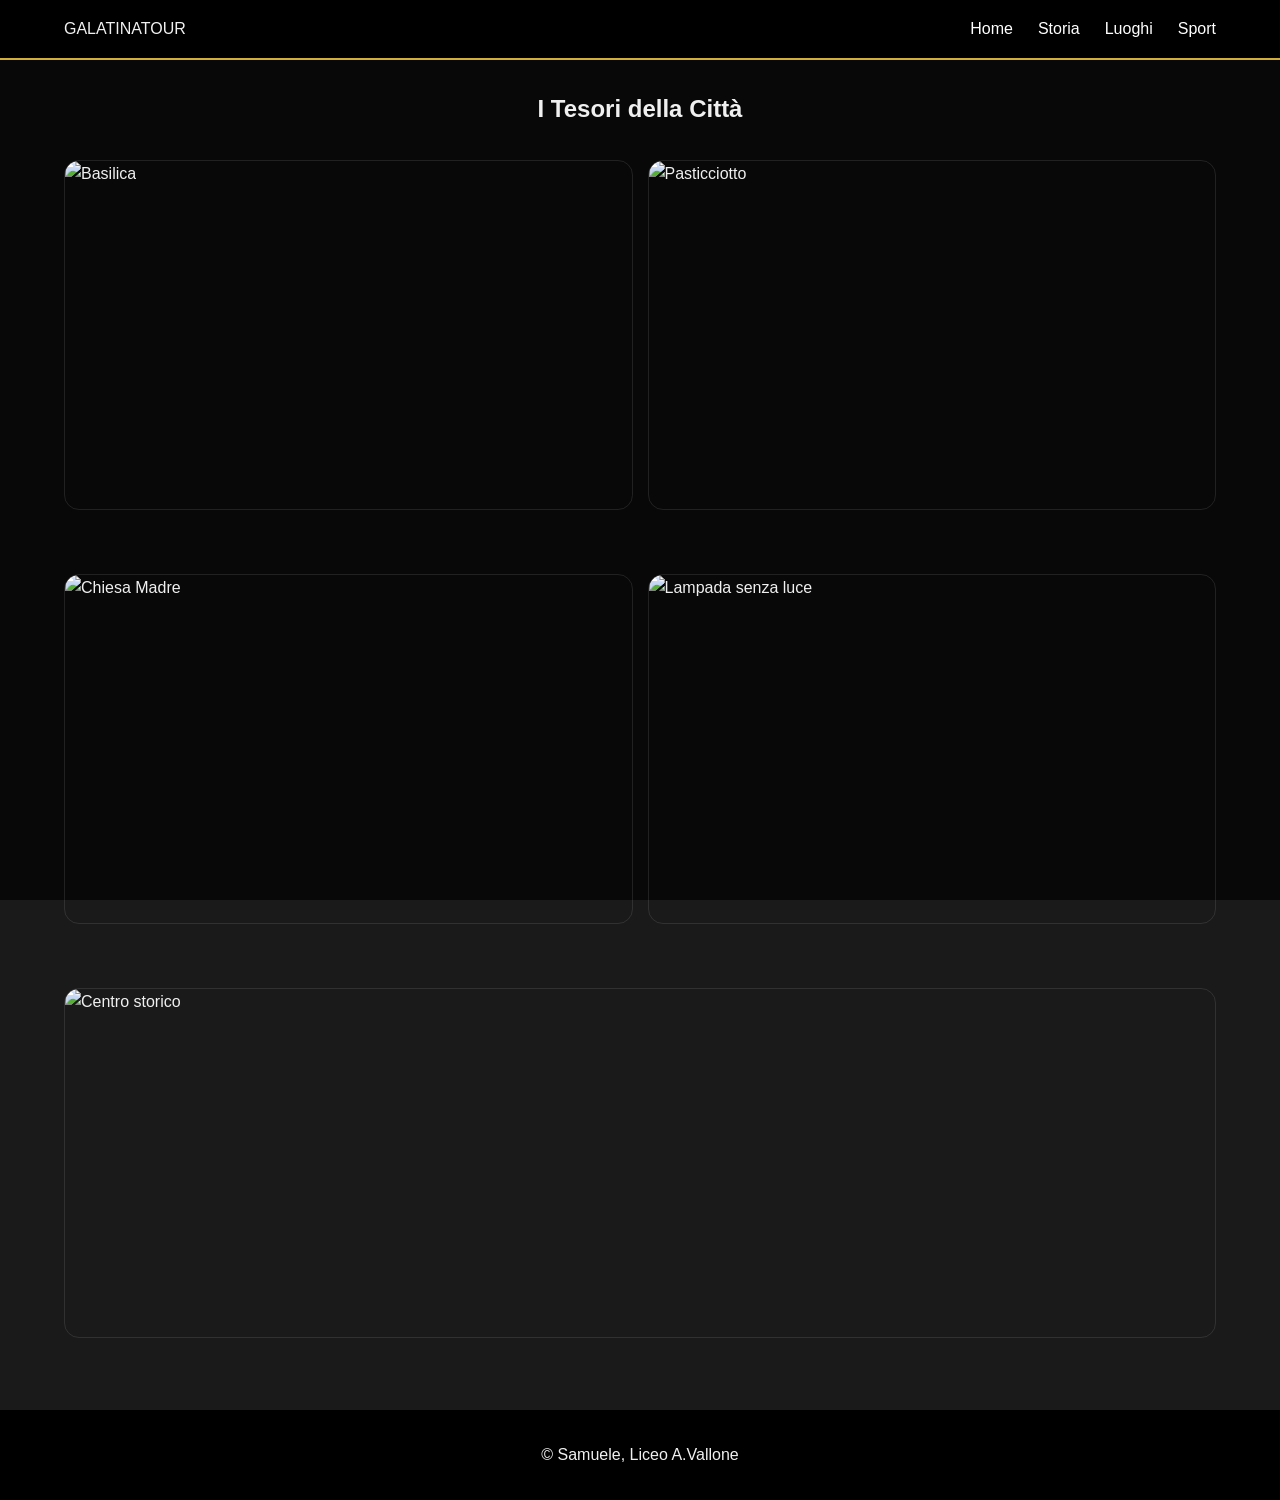
==== luoghi.html @ 893e4319 "Add files via upload" ====
<!DOCTYPE html>
<html lang="it">
<head>
    <meta charset="UTF-8">
    <title>Cosa Vedere</title>
    <link rel="stylesheet" href="style.css">
</head>
<body>
    <header>
        <nav class="navbar"><div class="logo">GALATINA<span>TOUR</span></div>
        <ul class="nav-links">
            <li><a href="index.html">Home</a></li>
            <li><a href="storia.html">Storia</a></li>
            <li><a href="luoghi.html" class="active">Luoghi</a></li>
            <li><a href="sport.html">Sport</a></li>
        </ul></nav>
    </header>
    <main>
        <h2 style="text-align:center; margin-top:30px;">I Tesori della Città</h2>
        <section class="luoghi-grid">
            <div class="luogo-card">
                <img src="https://www.emotionrit.it/wp-content/uploads/2022/08/Gli-affreschi-a-Galatina.jpeg" alt="Basilica">
                <div class="overlay"><h3>Basilica di S. Caterina</h3><p>Un capolavoro di affreschi.</p></div>
            </div>
            <div class="luogo-card">
                <img src="https://www.latitudeslife.com/wp-content/uploads/pasticceria-ascalone.jpg" alt="Pasticciotto">
                <div class="overlay"><h3>Pasticceria Ascalone</h3><p>Dove tutto ebbe inizio.</p></div>
            </div>
        </section>
        <section class="luoghi-grid">
            <div class="luogo-card">
                <img src="https://tse3.mm.bing.net/th/id/OIP.j9cb5SMoNh71-SUy8YPGtAHaE7?rs=1&pid=ImgDetMain&o=7&rm=3" alt="Chiesa Madre">
                <div class="overlay"><h3>Chiesa Madre</h3><p>L'iconica, dedicata ai Santi Pietro e Paolo.</p></div>
            </div>
            <div class="luogo-card">
                <img src="https://tse2.mm.bing.net/th/id/OIP.QCCE11rVPqHprn_aUeMpGgHaFj?rs=1&pid=ImgDetMain&o=7&rm=3" alt="Lampada senza luce">
                <div class="overlay"><h3>Lampada senza luce</h3><p>La celebre "Pupa".</p></div>
            </div>
        </section>
        <section class="luoghi-grid">
            <div class="luogo-card">
                <img src="https://www.civitatis.com/f/italia/galatina/galatina.jpg" alt="Centro storico">
                <div class="overlay"><h3>Centro storico</h3><p>Addentrati in uno dei borghi più speciali della provincia.</p></div>
            </div>
        </section>
    </main>
    <footer><p>&copy; Samuele, Liceo A.Vallone</p></footer>
</body>
</html>
---- style.css ----
/*1. VARIABILI E CONFIGURAZIONE (Le tue "Costanti")*/
:root {
    --primary: #d4af37;    /*Oro barocco*/
    --accent: #ff4757;     /*Rosso sportivo*/
    --bg-dark: #0f0f0f;
    --glass: rgba(255, 255, 255, 0.1);
    --text: #f0f0f0;
    --transition: all 0.3s ease;
}

/*Reset & Base*/
* {
    margin: 0;
    padding: 0;
    box-sizing: border-box;
}

body {
    font-family: 'Poppins', sans-serif;
    background: #1a1a1a;
    background-image: linear-gradient(rgba(0,0,0,0.7), rgba(0,0,0,0.7)), 
                      url('https://www.civitatis.com/f/italia/galatina/galatina.jpg');
    background-attachment: fixed;
    background-size: cover;
    color: var(--text);
    line-height: 1.6;
}

/*2. ELEMENTI GLOBALI (Link, Bottoni, Footer)*/
a {
    color: var(--primary);
    text-decoration: none;
    transition: var(--transition);
    font-weight: 500;
}

a:hover {
    color: white;
    text-shadow: 0 0 10px var(--primary);
}

.btn {
    display: inline-block;
    padding: 10px 20px;
    background: var(--primary);
    color: #000;
    border-radius: 5px;
    margin-top: 15px;
    font-weight: bold;
}

footer {
    text-align: center;
    padding: 2rem;
    background: #000;
    margin-top: 40px;
}

/*3. HEADER E NAVBAR*/
header {
    background: rgba(0,0,0,0.9);
    padding: 1rem 5%;
    position: sticky;
    top: 0;
    z-index: 1000;
    border-bottom: 2px solid var(--primary);
}

.navbar {
    display: flex;
    justify-content: space-between;
    align-items: center;
}

.nav-links {
    display: flex;
    list-style: none;
}

.nav-links li a {
    color: white;
    margin-left: 25px;
}

.nav-links li a:hover, .active {
    color: var(--primary);
}

.back-link {
    color: var(--primary);
    font-weight: bold;
}

/*4. Card e Griglie*/
.card {
    background: var(--glass);
    padding: 20px;
    border-radius: 15px;
    backdrop-filter: blur(5px);
    transition: var(--transition);
    border: 1px solid rgba(255,255,255,0.1);
}

.card:hover {
    transform: translateY(-5px);
    border-color: var(--primary);
}

/*5. LAYOUT PAGINE SPECIFICHE*/

/*Home*/
.grid-container {
    display: grid;
    grid-template-columns: repeat(auto-fit, minmax(300px, 1fr));
    gap: 2rem;
    padding: 3rem 10%;
}

/*Storia*/
.storia-container {
    max-width: 900px;
    margin: 40px auto;
    background: var(--glass);
    padding: 40px;
    border-radius: 20px;
    backdrop-filter: blur(10px);
}

.drop-cap::first-letter {
    float: left;
    font-size: 70px;
    color: var(--primary);
    font-family: serif;
    margin-right: 10px;
    line-height: 1;
}

/*Luoghi*/
.luoghi-grid {
    display: grid;
    grid-template-columns: repeat(auto-fit, minmax(300px, 1fr));
    gap: 15px;
    padding: 2rem 5%;
}

.luogo-card {
    position: relative;
    height: 350px;
    border-radius: 15px;
    overflow: hidden;
    border: 1px solid rgba(255,255,255,0.1);
}

.luogo-card img {
    width: 100%;
    height: 100%;
    object-fit: cover;
    transition: 0.5s;
}

.overlay {
    position: absolute;
    bottom: 0;
    background: linear-gradient(transparent, black);
    width: 100%;
    padding: 20px;
    transform: translateY(50px);
    transition: 0.5s;
    opacity: 0;
}

.luogo-card:hover .overlay {
    transform: translateY(0);
    opacity: 1;
}

.luogo-card:hover img {
    transform: scale(1.1);
}

/*Sport E Sidebar*/
.sport-flex {
    display: flex;
    gap: 30px;
    padding: 2rem 5%;
    flex-wrap: wrap;
}

.main-news {
    flex: 2;
    background: var(--glass);
    padding: 25px;
    border-radius: 15px;
}

.sidebar-stats {
    flex: 1;
    background: #222;
    padding: 25px;
    border-radius: 15px;
    border-top: 5px solid var(--accent);
}

.sidebar-stats h3 {
    color: var(--primary);
    margin-bottom: 15px;
    text-transform: uppercase;
}

.sidebar-stats a {
    display: block;
    padding: 10px 15px;
    margin-bottom: 8px;
    background: rgba(255, 255, 255, 0.05);
    border-radius: 8px;
    border-left: 0 solid var(--accent);
}

.sidebar-stats a:hover {
    background: rgba(255, 255, 255, 0.1);
    padding-left: 20px;
    border-left: 4px solid var(--accent);
    color: white;
}

/*6. SEZIONE GIOCATORI E DETTAGLIO*/

/*Griglia Roster*/
.player-grid {
    display: grid;
    grid-template-columns: repeat(auto-fit, minmax(280px, 1fr));
    gap: 30px;
    padding: 20px;
}

.player-card {
    background: var(--glass);
    border-radius: 20px;
    overflow: hidden;
    transition: 0.4s cubic-bezier(0.175, 0.885, 0.32, 1.275);
    border: 1px solid rgba(255,255,255,0.1);
}

.player-image {
    height: 350px;
    overflow: hidden;
}

.player-image img {
    width: 100%;
    height: 100%;
    object-fit: cover;
    transition: 0.5s;
}

.player-card:hover {
    transform: scale(1.03);
    border-color: var(--primary);
    box-shadow: 0 10px 30px rgba(0,0,0,0.5);
}

.player-card:hover img {
    transform: scale(1.1);
}

.player-info { padding: 20px; text-align: center; }
.player-info .number { color: var(--primary); font-weight: bold; font-size: 1.5rem; }

/*Dettaglio Giocatore*/
.player-detail-container { padding: 50px 10%; }

.detail-flex {
    display: flex;
    align-items: flex-start; /* Allineamento in alto risolto */
    gap: 50px;
    flex-wrap: wrap;
    margin-top: 20px;
}

.detail-image {
    flex: 0 0 350px;
    position: sticky;
    top: 100px;
    border-radius: 20px;
    overflow: hidden;
    border: 3px solid var(--primary);
}

.detail-image img {
    width: 100%;
    display: block;
}

.detail-content { flex: 2; min-width: 300px; }
.detail-content h1 span { color: var(--primary); }

.title-section h1 {
    font-size: 3rem;
    line-height: 1;
    margin-bottom: 10px;
}

.stats-box { 
    display: flex; 
    gap: 20px; 
    margin: 25px 0; 
    background: rgba(212, 175, 55, 0.1); 
    padding: 20px; 
    border-radius: 10px;
}

.stat span { 
    display: block; 
    font-size: 0.9rem; 
    color: var(--primary); 
    text-transform: uppercase; 
}

.video-slot video {
    width: 100%;
    height: 100%;
    object-fit: cover;
    border-radius: 10px;
}
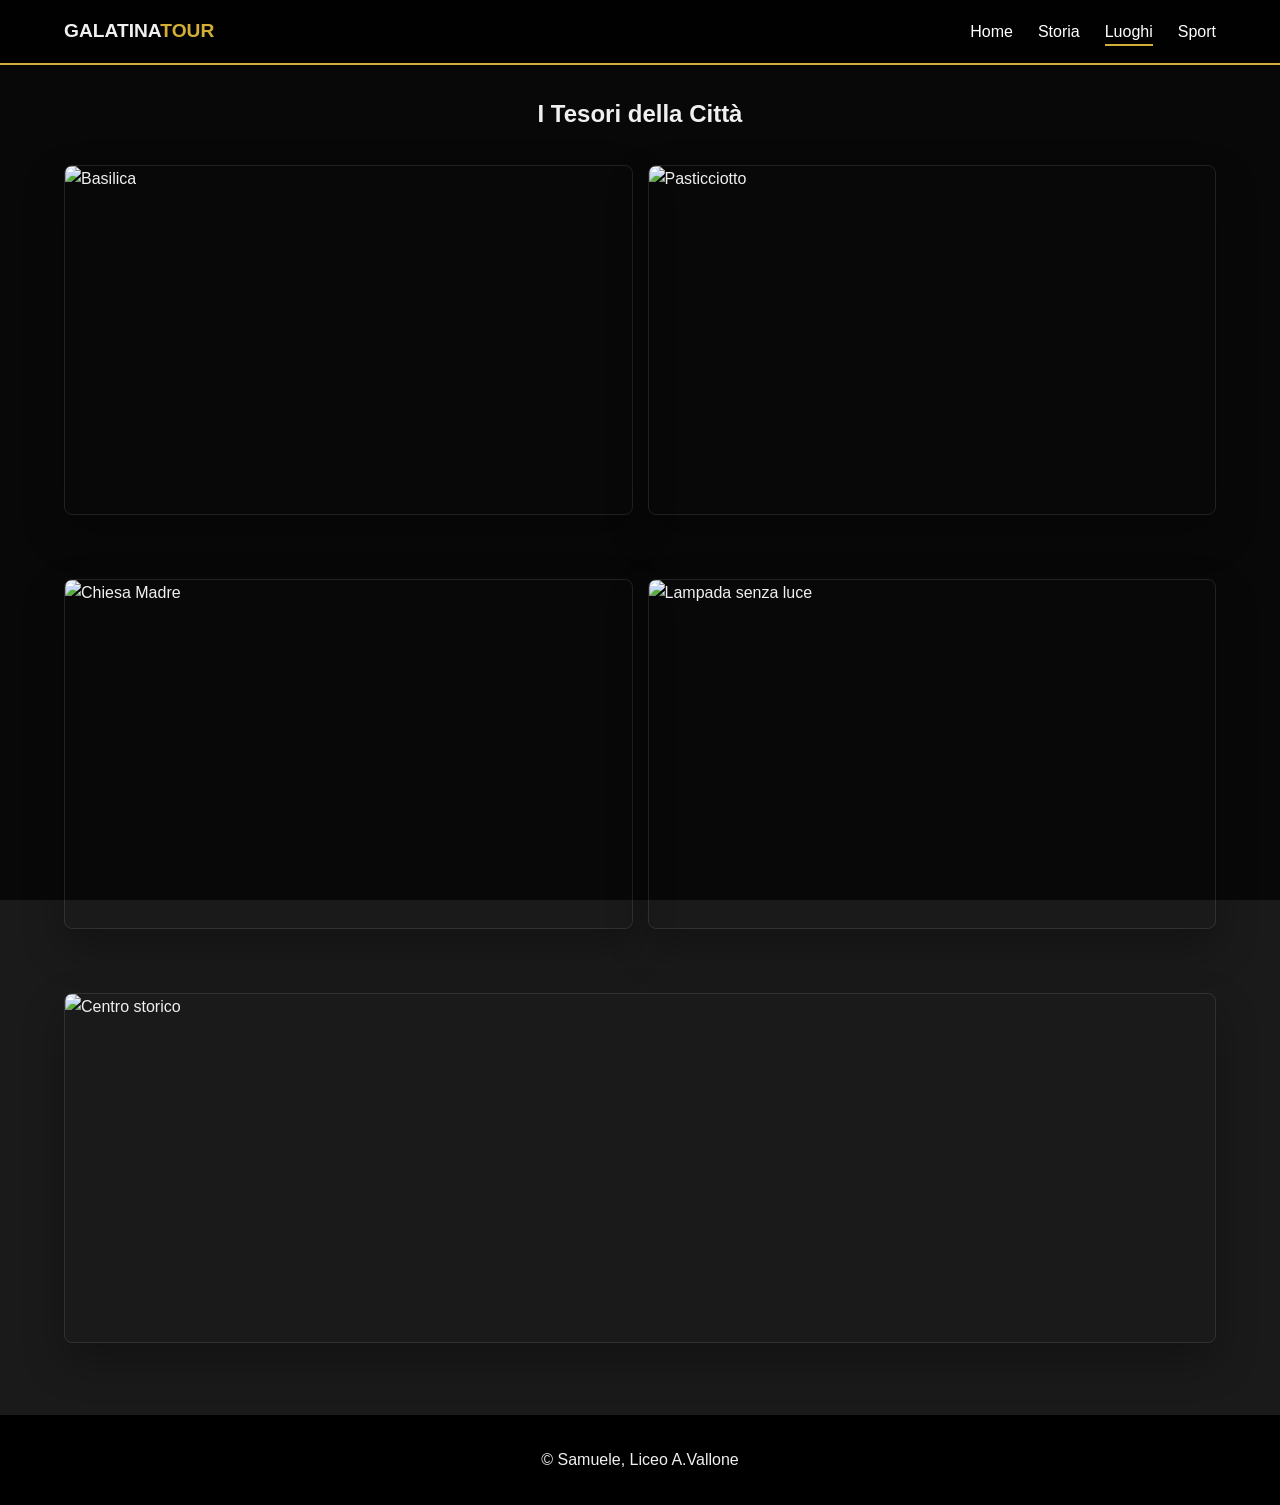
==== commit 4d22f88f: "Add files via upload" ====
--- a/luoghi.html
+++ b/luoghi.html
@@ -1,4 +1,4 @@
-<!DOCTYPE html>
+﻿<!DOCTYPE html>
 <html lang="it">
 <head>
     <meta charset="UTF-8">
@@ -16,7 +16,7 @@
         </ul></nav>
     </header>
     <main>
-        <h2 style="text-align:center; margin-top:30px;">I Tesori della Città</h2>
+        <h2 style="text-align:center; margin-top:30px;">I Tesori della Citt&agrave;</h2>
         <section class="luoghi-grid">
             <div class="luogo-card">
                 <img src="https://www.emotionrit.it/wp-content/uploads/2022/08/Gli-affreschi-a-Galatina.jpeg" alt="Basilica">
@@ -40,10 +40,12 @@
         <section class="luoghi-grid">
             <div class="luogo-card">
                 <img src="https://www.civitatis.com/f/italia/galatina/galatina.jpg" alt="Centro storico">
-                <div class="overlay"><h3>Centro storico</h3><p>Addentrati in uno dei borghi più speciali della provincia.</p></div>
+                <div class="overlay"><h3>Centro storico</h3><p>Addentrati in uno dei borghi pi&ugrave; speciali della provincia.</p></div>
             </div>
         </section>
     </main>
     <footer><p>&copy; Samuele, Liceo A.Vallone</p></footer>
+    <script src="script.js"></script>
 </body>
-</html>+</html>
+
--- a/style.css
+++ b/style.css
@@ -3,8 +3,10 @@
     --primary: #d4af37;    /*Oro barocco*/
     --accent: #ff4757;     /*Rosso sportivo*/
     --bg-dark: #0f0f0f;
-    --glass: rgba(255, 255, 255, 0.1);
-    --text: #f0f0f0;
+    --glass: rgba(255, 255, 255, 0.1);
+    --glass-strong: rgba(16, 16, 16, 0.78);
+    --text: #f0f0f0;
+    --muted: #c7c7c7;
     --transition: all 0.3s ease;
 }
 
@@ -23,7 +25,13 @@
     background-attachment: fixed;
     background-size: cover;
     color: var(--text);
-    line-height: 1.6;
+    line-height: 1.6;
+    min-height: 100vh;
+}
+
+body.menu-open,
+body.cinema-open {
+    overflow: hidden;
 }
 
 /*2. ELEMENTI GLOBALI (Link, Bottoni, Footer)*/
@@ -41,12 +49,19 @@
 
 .btn {
     display: inline-block;
-    padding: 10px 20px;
+    padding: 12px 22px;
     background: var(--primary);
     color: #000;
-    border-radius: 5px;
+    border-radius: 6px;
     margin-top: 15px;
-    font-weight: bold;
+    font-weight: bold;
+    box-shadow: 0 12px 28px rgba(0, 0, 0, 0.28);
+}
+
+.btn:hover {
+    color: #000;
+    transform: translateY(-2px);
+    text-shadow: none;
 }
 
 footer {
@@ -58,18 +73,37 @@
 
 /*3. HEADER E NAVBAR*/
 header {
-    background: rgba(0,0,0,0.9);
+    background: rgba(0,0,0,0.84);
     padding: 1rem 5%;
     position: sticky;
     top: 0;
     z-index: 1000;
-    border-bottom: 2px solid var(--primary);
+    border-bottom: 2px solid var(--primary);
+    backdrop-filter: blur(14px);
+    transition: var(--transition);
+}
+
+header.is-scrolled {
+    padding-top: 0.7rem;
+    padding-bottom: 0.7rem;
+    box-shadow: 0 18px 40px rgba(0, 0, 0, 0.35);
 }
 
 .navbar {
     display: flex;
     justify-content: space-between;
-    align-items: center;
+    align-items: center;
+    gap: 20px;
+}
+
+.logo {
+    font-size: 1.2rem;
+    font-weight: 800;
+    letter-spacing: 0;
+}
+
+.logo span {
+    color: var(--primary);
 }
 
 .nav-links {
@@ -79,12 +113,30 @@
 
 .nav-links li a {
     color: white;
-    margin-left: 25px;
-}
-
-.nav-links li a:hover, .active {
-    color: var(--primary);
-}
+    margin-left: 25px;
+    position: relative;
+    padding-bottom: 6px;
+}
+
+.nav-links li a:hover, .active {
+    color: var(--primary);
+}
+
+.nav-links li a::after {
+    content: "";
+    position: absolute;
+    left: 0;
+    bottom: 0;
+    width: 0;
+    height: 2px;
+    background: var(--primary);
+    transition: var(--transition);
+}
+
+.nav-links li a:hover::after,
+.nav-links li a.active::after {
+    width: 100%;
+}
 
 .back-link {
     color: var(--primary);
@@ -223,11 +275,43 @@
     color: white;
 }
 
-/*6. SEZIONE GIOCATORI E DETTAGLIO*/
-
-/*Griglia Roster*/
-.player-grid {
-    display: grid;
+/*6. SEZIONE GIOCATORI E DETTAGLIO*/
+
+.team-layout {
+    display: grid;
+    grid-template-columns: minmax(0, 1fr) 320px;
+    gap: 28px;
+    align-items: start;
+    padding: 32px 5%;
+}
+
+.container-squadra {
+    min-width: 0;
+}
+
+.team-photos {
+    position: sticky;
+    top: 96px;
+    display: grid;
+    gap: 16px;
+    padding: 14px;
+    background: var(--glass-strong);
+    border: 1px solid rgba(212, 175, 55, 0.45);
+    border-radius: 8px;
+    box-shadow: 0 18px 42px rgba(0, 0, 0, 0.28);
+}
+
+.team-photos img {
+    display: block;
+    width: 100%;
+    aspect-ratio: 3 / 2;
+    object-fit: cover;
+    border-radius: 6px;
+}
+
+/*Griglia Roster*/
+.player-grid {
+    display: grid;
     grid-template-columns: repeat(auto-fit, minmax(280px, 1fr));
     gap: 30px;
     padding: 20px;
@@ -316,9 +400,240 @@
     text-transform: uppercase; 
 }
 
-.video-slot video {
-    width: 100%;
-    height: 100%;
-    object-fit: cover;
-    border-radius: 10px;
-}+.video-slot video {
+    width: 100%;
+    height: 100%;
+    object-fit: cover;
+    border-radius: 10px;
+}
+
+/*7. INTERAZIONI JAVASCRIPT E RESPONSIVE*/
+.scroll-progress {
+    position: fixed;
+    top: 0;
+    left: 0;
+    width: 0;
+    height: 4px;
+    background: linear-gradient(90deg, var(--primary), var(--accent));
+    z-index: 2000;
+    box-shadow: 0 0 18px rgba(212, 175, 55, 0.55);
+}
+
+.menu-toggle {
+    display: none;
+    width: 44px;
+    height: 44px;
+    border: 1px solid rgba(255,255,255,0.16);
+    border-radius: 8px;
+    background: rgba(255,255,255,0.08);
+    cursor: pointer;
+}
+
+.menu-toggle span {
+    display: block;
+    width: 20px;
+    height: 2px;
+    margin: 5px auto;
+    background: white;
+    transition: var(--transition);
+}
+
+.reveal {
+    opacity: 0;
+    transform: translateY(22px);
+    transition: opacity 0.65s ease, transform 0.65s ease;
+    transition-delay: var(--delay, 0ms);
+}
+
+.reveal.is-visible {
+    opacity: 1;
+    transform: translateY(0);
+}
+
+.card,
+.luogo-card,
+.main-news,
+.sidebar-stats,
+.storia-container,
+.player-card,
+.glass-box {
+    border-radius: 8px;
+    box-shadow: 0 18px 42px rgba(0, 0, 0, 0.24);
+}
+
+.card,
+.storia-container,
+.main-news,
+.player-card,
+.glass-box {
+    background: var(--glass-strong);
+    border: 1px solid rgba(255,255,255,0.12);
+    backdrop-filter: blur(10px);
+}
+
+.luogo-card {
+    box-shadow: 0 18px 42px rgba(0, 0, 0, 0.28);
+}
+
+.overlay {
+    background: linear-gradient(transparent, rgba(0,0,0,0.92));
+}
+
+.highlights-grid {
+    display: grid;
+    grid-template-columns: repeat(auto-fit, minmax(220px, 1fr));
+    gap: 18px;
+    margin-top: 18px;
+}
+
+.video-slot {
+    position: relative;
+    min-height: 280px;
+    background: rgba(0,0,0,0.42);
+    border: 1px solid rgba(255,255,255,0.12);
+    border-radius: 8px;
+    overflow: hidden;
+}
+
+.video-slot video {
+    border-radius: 8px;
+}
+
+.video-expand {
+    position: absolute;
+    right: 12px;
+    bottom: 12px;
+    padding: 9px 14px;
+    border: 0;
+    border-radius: 6px;
+    background: var(--primary);
+    color: #111;
+    font-weight: 800;
+    cursor: pointer;
+    box-shadow: 0 10px 24px rgba(0, 0, 0, 0.35);
+}
+
+.cinema-mode {
+    position: fixed;
+    inset: 0;
+    display: none;
+    align-items: center;
+    justify-content: center;
+    padding: 28px;
+    background: rgba(0,0,0,0.9);
+    z-index: 3000;
+}
+
+.cinema-mode.is-open {
+    display: flex;
+}
+
+.cinema-mode video {
+    width: min(100%, 980px);
+    max-height: 82vh;
+    border-radius: 8px;
+    background: black;
+    box-shadow: 0 24px 70px rgba(0,0,0,0.55);
+}
+
+.cinema-close {
+    position: fixed;
+    top: 20px;
+    right: 24px;
+    width: 44px;
+    height: 44px;
+    border: 1px solid rgba(255,255,255,0.2);
+    border-radius: 50%;
+    background: rgba(255,255,255,0.1);
+    color: white;
+    font-size: 2rem;
+    line-height: 1;
+    cursor: pointer;
+}
+
+.media-error::after {
+    content: "Immagine non disponibile";
+    position: absolute;
+    inset: 0;
+    display: grid;
+    place-items: center;
+    background: rgba(0,0,0,0.72);
+    color: var(--muted);
+}
+
+.stats-box {
+    flex-wrap: wrap;
+    border-radius: 8px;
+}
+
+@media (max-width: 760px) {
+    header {
+        padding: 0.8rem 5%;
+    }
+
+    .menu-toggle {
+        display: block;
+    }
+
+    .nav-links {
+        position: fixed;
+        inset: 70px 5% auto 5%;
+        display: grid;
+        gap: 10px;
+        padding: 18px;
+        background: rgba(10,10,10,0.96);
+        border: 1px solid rgba(255,255,255,0.12);
+        border-radius: 8px;
+        transform: translateY(-18px);
+        opacity: 0;
+        pointer-events: none;
+        box-shadow: 0 22px 50px rgba(0,0,0,0.42);
+        transition: var(--transition);
+    }
+
+    .nav-open .nav-links {
+        transform: translateY(0);
+        opacity: 1;
+        pointer-events: auto;
+    }
+
+    .nav-links li a {
+        display: block;
+        margin-left: 0;
+        padding: 12px 8px;
+    }
+
+    .grid-container,
+    .luoghi-grid,
+    .sport-flex,
+    .player-detail-container {
+        padding-left: 18px;
+        padding-right: 18px;
+    }
+
+    .storia-container {
+        margin: 24px 18px;
+        padding: 26px;
+    }
+
+    .detail-image {
+        position: static;
+        flex-basis: 100%;
+        border-radius: 8px;
+    }
+
+    .title-section h1 {
+        font-size: 2.2rem;
+    }
+
+    .team-layout {
+        grid-template-columns: 1fr;
+        padding: 24px 18px;
+    }
+
+    .team-photos {
+        position: static;
+        grid-template-columns: repeat(auto-fit, minmax(180px, 1fr));
+        order: 2;
+    }
+}
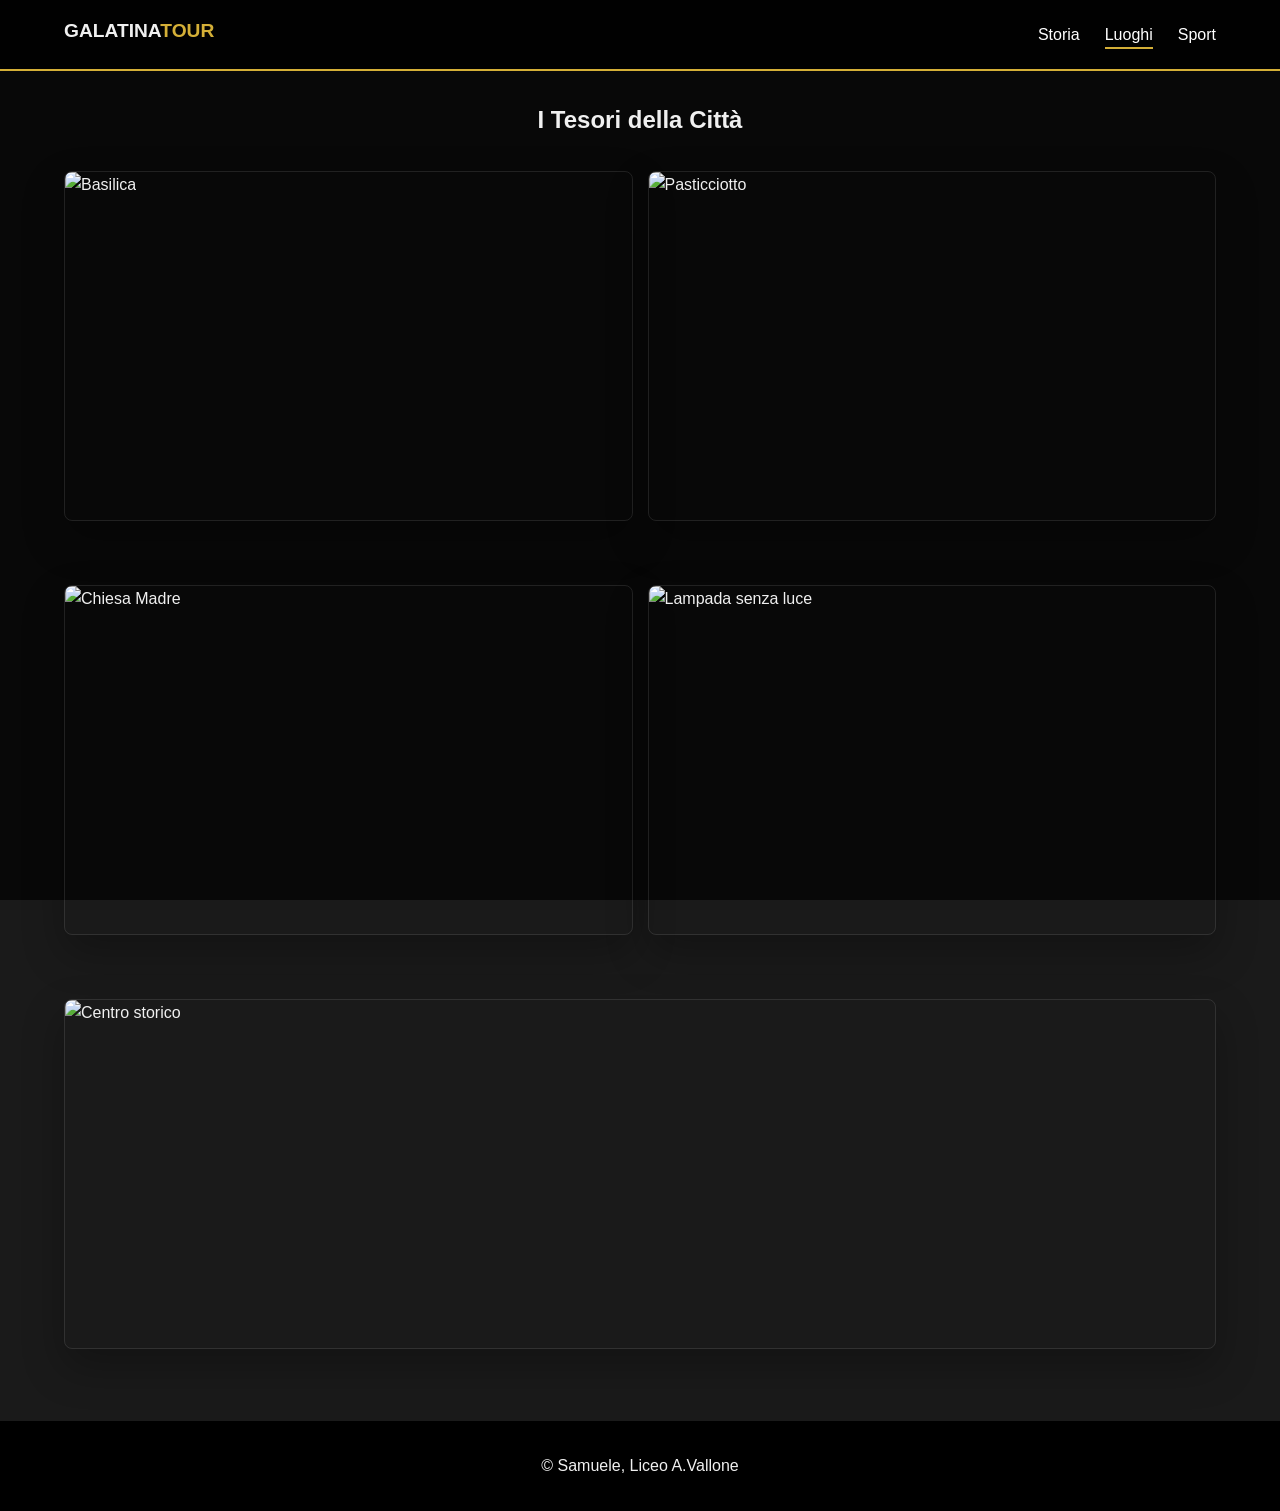
==== commit 71e221f5: "Add files via upload" ====
--- a/luoghi.html
+++ b/luoghi.html
@@ -7,9 +7,8 @@
 </head>
 <body>
     <header>
-        <nav class="navbar"><div class="logo">GALATINA<span>TOUR</span></div>
+        <nav class="navbar"><a href="index.html" class="logo">GALATINA<span>TOUR</span></a>
         <ul class="nav-links">
-            <li><a href="index.html">Home</a></li>
             <li><a href="storia.html">Storia</a></li>
             <li><a href="luoghi.html" class="active">Luoghi</a></li>
             <li><a href="sport.html">Sport</a></li>
@@ -49,3 +48,4 @@
 </body>
 </html>
 
+
--- a/style.css
+++ b/style.css
@@ -100,11 +100,34 @@
     font-size: 1.2rem;
     font-weight: 800;
     letter-spacing: 0;
+    color: var(--text);
+    position: relative;
+    padding-bottom: 6px;
+}
+
+.logo:hover {
+    color: var(--text);
+    text-shadow: 0 0 10px var(--primary);
+}
+
+.logo::after {
+    content: "";
+    position: absolute;
+    left: 0;
+    bottom: 0;
+    width: 0;
+    height: 2px;
+    background: var(--primary);
+    transition: var(--transition);
+}
+
+.logo:hover::after {
+    width: 100%;
 }
 
 .logo span {
     color: var(--primary);
-}
+}
 
 .nav-links {
     display: flex;
